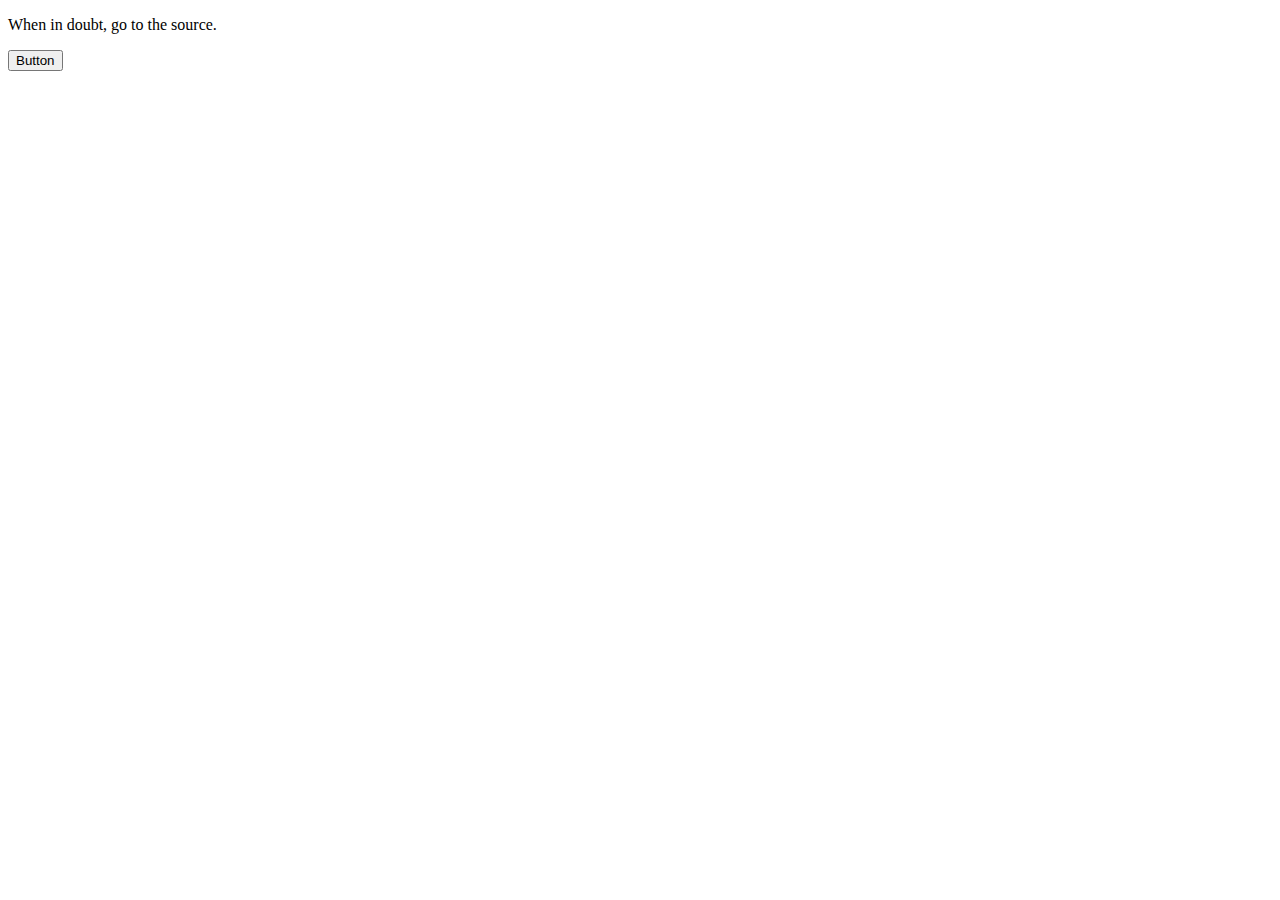
==== index.html @ e181f06c "refactor(all files) script, html, css - script : all functions - html : base - css : empty" ====
<!DOCTYPE html>
<html lang="en">

<head>
    <meta charset="UTF-8">
    <meta name="viewport" content="width=device-width, initial-scale=1.0">
    <title>CloneWarsQuoteApp</title>
    <link rel="stylesheet" href="./style.css">
</head>

<body>
    <div>
        <p id='quote'></p>
        <button id='btn'>Button</button>
    </div>
    <script src="./script.js" type="module"></script>
</body>

</html>
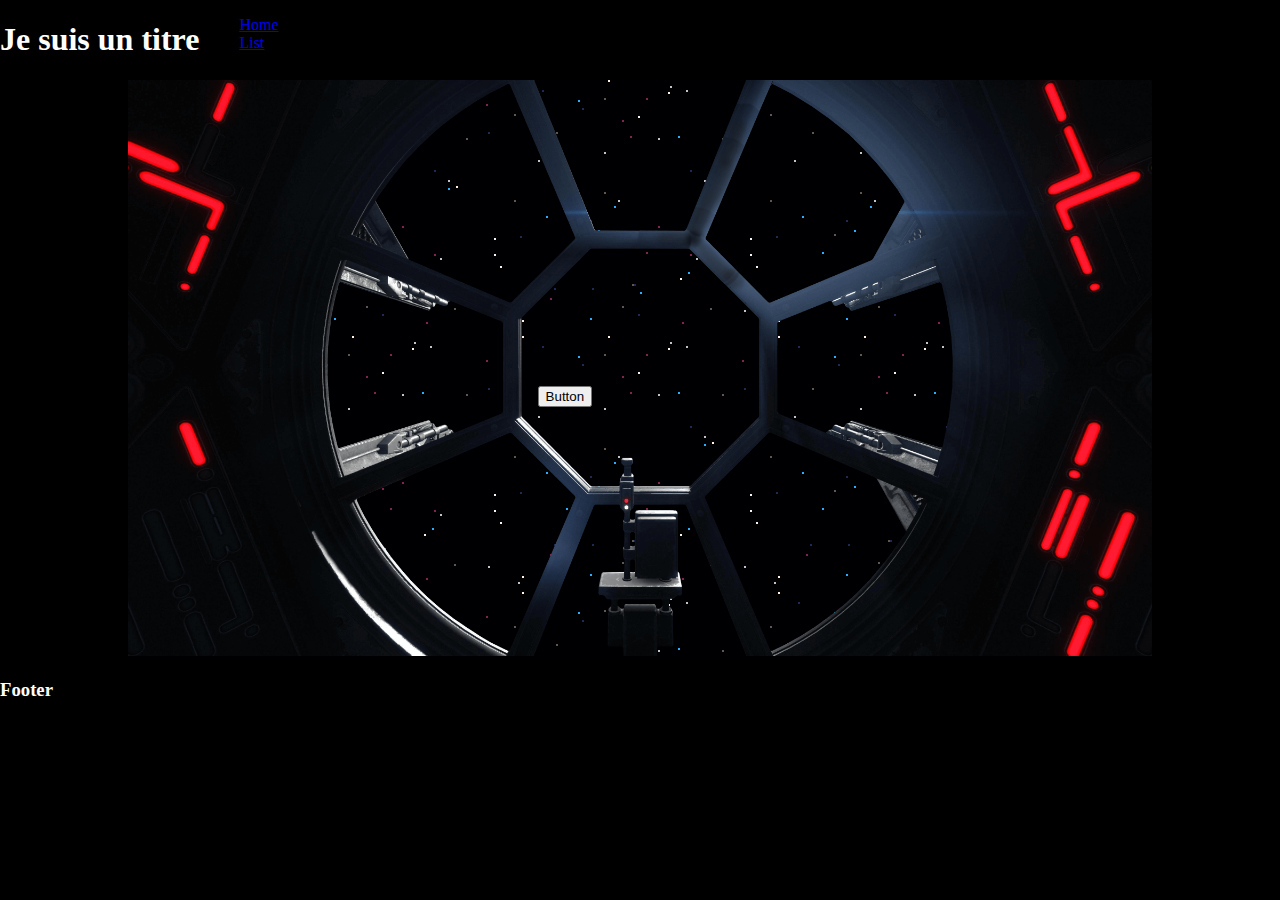
==== commit 1fdebf21: "refactor(all files) save all file - remove/clean computer" ====
--- a/index.html
+++ b/index.html
@@ -9,11 +9,35 @@
 </head>
 
 <body>
-    <div>
-        <p id='quote'></p>
-        <button id='btn'>Button</button>
-    </div>
-    <script src="./script.js" type="module"></script>
+    <main class="container">
+        <header id="header">
+            <h1 class="title">Je suis un titre</h1>
+            <nav>
+                <ul>
+                    <li><a href="./index.html">Home</a></li>
+                    <li><a href="./list.html">List</a></li>
+                </ul>
+            </nav>
+        </header>
+        <section id="content">
+            <div id="galaxy-img">
+                <img id="cockpit-img" src="./star-wars-cockpit-detoure.png" alt="" sizes="" srcset="">
+
+                <div class="quote-block">
+                    <p id='quote'></p>
+                    <button id='btn'>Button</button>
+                </div>
+            </div>
+
+        </section>
+        <footer id="footer">
+            <h3 class="title">Footer</h3>
+        </footer>
+
+    </main>
+
+    <script src="./js/script.js" type="module"></script>
+
 </body>
 
 </html>--- a/style.css
+++ b/style.css
@@ -0,0 +1,77 @@
+body {
+    background-color: black;
+    margin: 0;
+}
+/* Grid */
+.container {
+    display: grid;
+    grid-template-columns: auto;
+    grid-template-areas:
+    "header header header"
+    "content content content"
+    "footer  footer  footer";
+}
+#header {
+    grid-area: header;
+}
+#content {
+    grid-area: content;
+}
+#footer {
+    grid-area: footer;
+}
+/* Grid - end  */
+
+
+/* Element */
+#header {
+    display:flex;
+}
+.title {
+    color: white;
+}
+.quote-block {
+    position: absolute;
+    left: 40%;
+    top: 50%;
+}
+#quote {
+    color: white;
+}
+/* Element - end */
+
+/* Light-saber */
+#light-saber {
+   width: 100%;
+}
+#outer-light {
+    width: 0%;
+    max-width: 475px;
+    transition: 1s width;
+}
+#inner-light {
+    width: 0%;
+    max-width: 465px;
+    transition: 1s width;
+}
+#lightsaber-svg:hover #outer-light {
+    width: 70%;
+}
+#lightsaber-svg:hover #inner-light {
+    width: 68%;
+}
+
+/* Image */
+#galaxy-img {
+    position: relative;
+    width: 80vw;
+    height: auto;
+    background-image: url(./space-icone.png);
+    background-repeat: repeat;
+    margin: auto;
+}
+
+#cockpit-img {
+    width: 80vw;
+    height: auto;
+}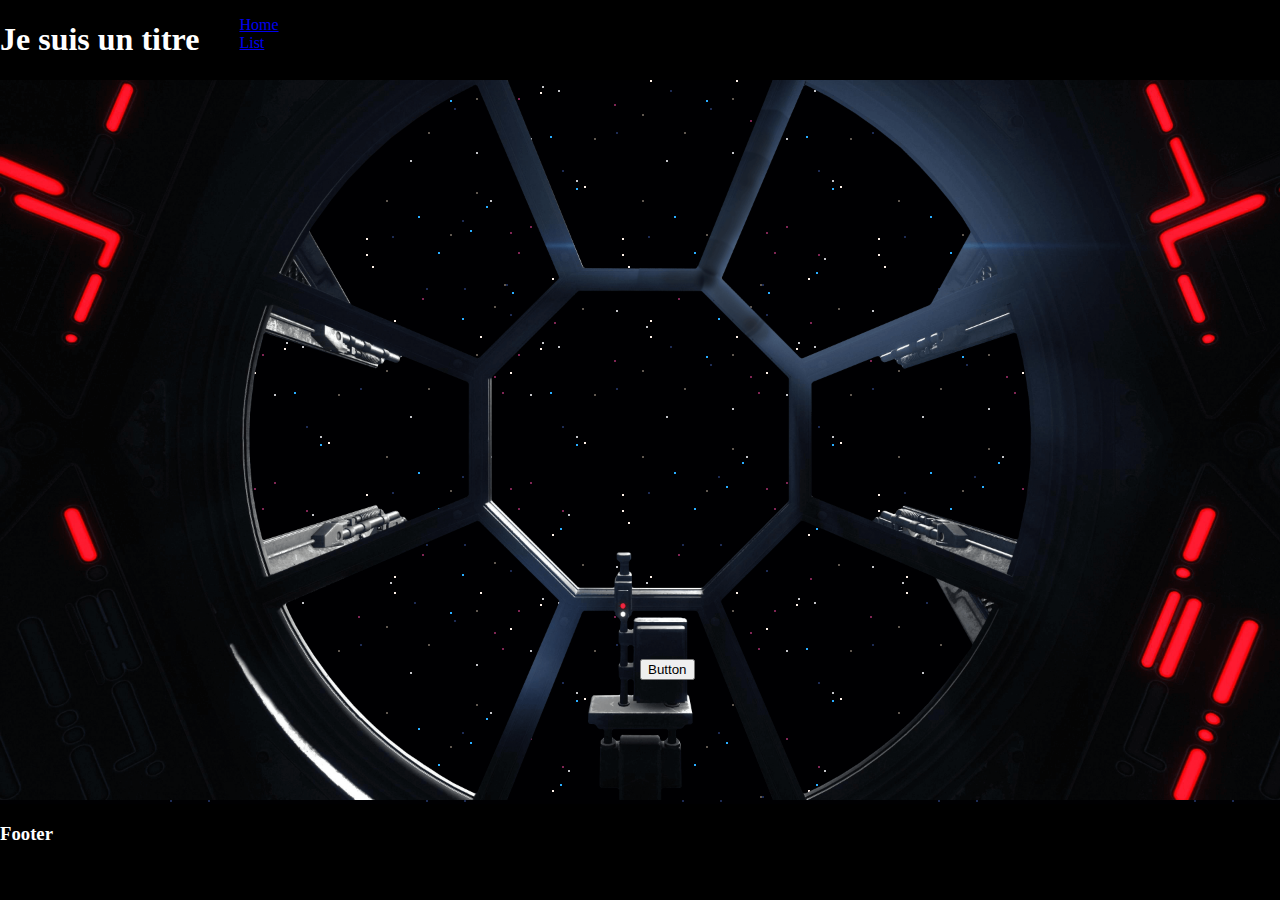
==== commit 4bdb90a8: "refactor(layout + css) change layout and add css - layout : list under the cockpit-Quote - CSS : cen" ====
--- a/index.html
+++ b/index.html
@@ -25,10 +25,15 @@
 
                 <div class="quote-block">
                     <p id='quote'></p>
+                </div>
+                <div class="btn-block">
                     <button id='btn'>Button</button>
                 </div>
             </div>
 
+        </section>
+        <section class="list">
+            add list here
         </section>
         <footer id="footer">
             <h3 class="title">Footer</h3>
--- a/style.css
+++ b/style.css
@@ -16,6 +16,8 @@
 }
 #content {
     grid-area: content;
+    width: 100vw;
+    height: auto;
 }
 #footer {
     grid-area: footer;
@@ -34,6 +36,11 @@
     position: absolute;
     left: 40%;
     top: 50%;
+}
+.btn-block {
+    position: absolute;
+    left: 50%;
+    top: 80%;
 }
 #quote {
     color: white;
@@ -64,7 +71,7 @@
 /* Image */
 #galaxy-img {
     position: relative;
-    width: 80vw;
+    width: 100vw;
     height: auto;
     background-image: url(./space-icone.png);
     background-repeat: repeat;
@@ -72,6 +79,6 @@
 }
 
 #cockpit-img {
-    width: 80vw;
+    width: 100vw;
     height: auto;
 }